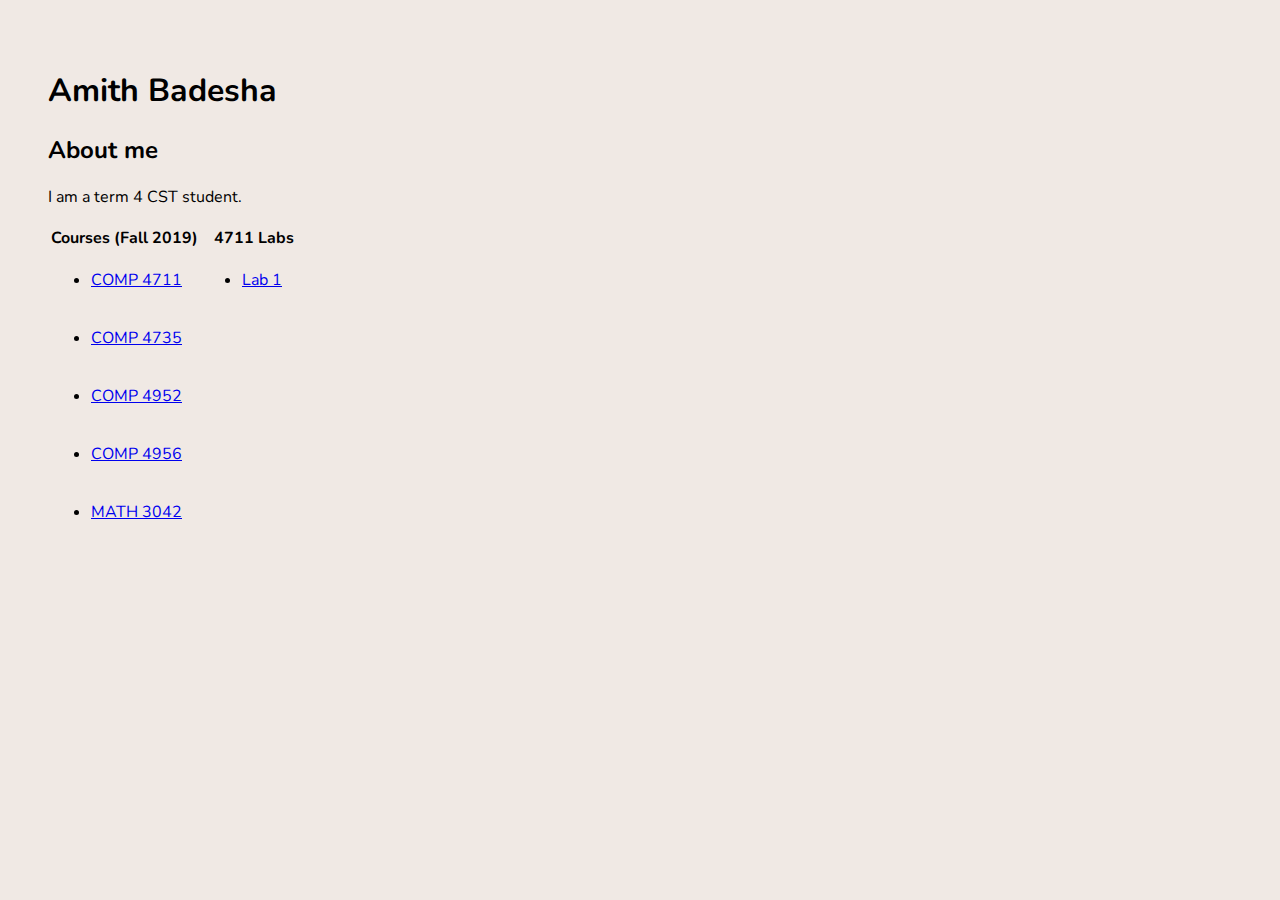
==== index.html @ f625e888 "Initial Commit" ====
<!DOCTYPE html>
<html>
<head>
    <title>
        Amith Badesha home page
    </title>
    <link href="https://fonts.googleapis.com/css?family=Nunito&display=swap" rel="stylesheet">
    <style>
        body {
            background-color: #F0E9E4;
            font-family: 'Nunito', sans-serif;
            padding: 40px;
        }
    </style>
</head>
<body>
<h1>
    Amith Badesha
</h1>
<h2>About me</h2>
<p>
    I am a term 4 CST student. 
</p>
<table>
    <tr>
        <th>Courses (Fall 2019)</th>
        <th>&nbsp;&nbsp;&nbsp;4711 Labs</th>
    </tr>
    <tr>
        <td>
            <ul>
                <li>
                    <a href="https://www.bcit.ca/study/outlines/20193035498">COMP 4711</a>
                </li>
            </ul>
        </td>
        <td>
            <ul>
                <li>
                    <a href="#">Lab 1</a>
                </li>
            </ul>
        </td>
    </tr>
    <tr>
        <td>
            <ul>
                <li>
                    <a href="https://www.bcit.ca/study/outlines/20193035501">COMP 4735</a>
                </li>
            </ul>
        </td>
    </tr>
    <tr>
        <td>
            <ul>
                <li>
                    <a href="https://www.bcit.ca/study/outlines/20193035507">COMP 4952</a>
                </li>
            </ul>
        </td>
    </tr>
    <tr>
        <td>
            <ul>
                <li>
                    <a href="https://www.bcit.ca/study/outlines/20193035509">COMP 4956</a>
                </li>
            </ul>
        </td>
    </tr>
    <tr>
        <td>
            <ul>
                <li>
                    <a href="https://www.bcit.ca/study/outlines/20193045353">MATH 3042</a>
                </li>
            </ul>
        </td>
    </tr>
</table>
</body>
</html>
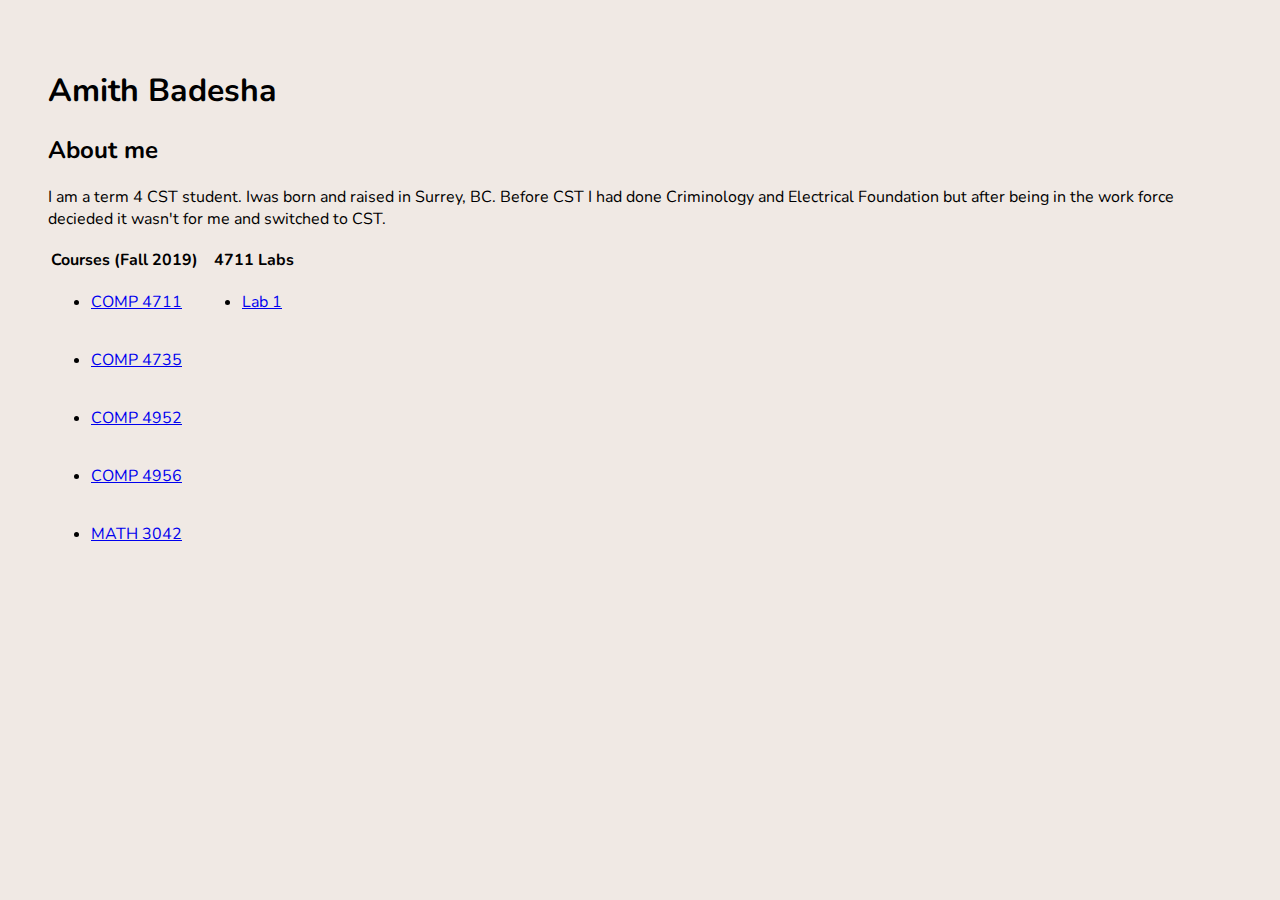
==== commit abfba381: "commit" ====
--- a/index.html
+++ b/index.html
@@ -19,7 +19,8 @@
 </h1>
 <h2>About me</h2>
 <p>
-    I am a term 4 CST student. 
+    I am a term 4 CST student. Iwas born and raised in Surrey, BC. Before CST I had done Criminology 
+    and Electrical Foundation but after being in the work force decieded it wasn't for me and switched to CST.
 </p>
 <table>
     <tr>
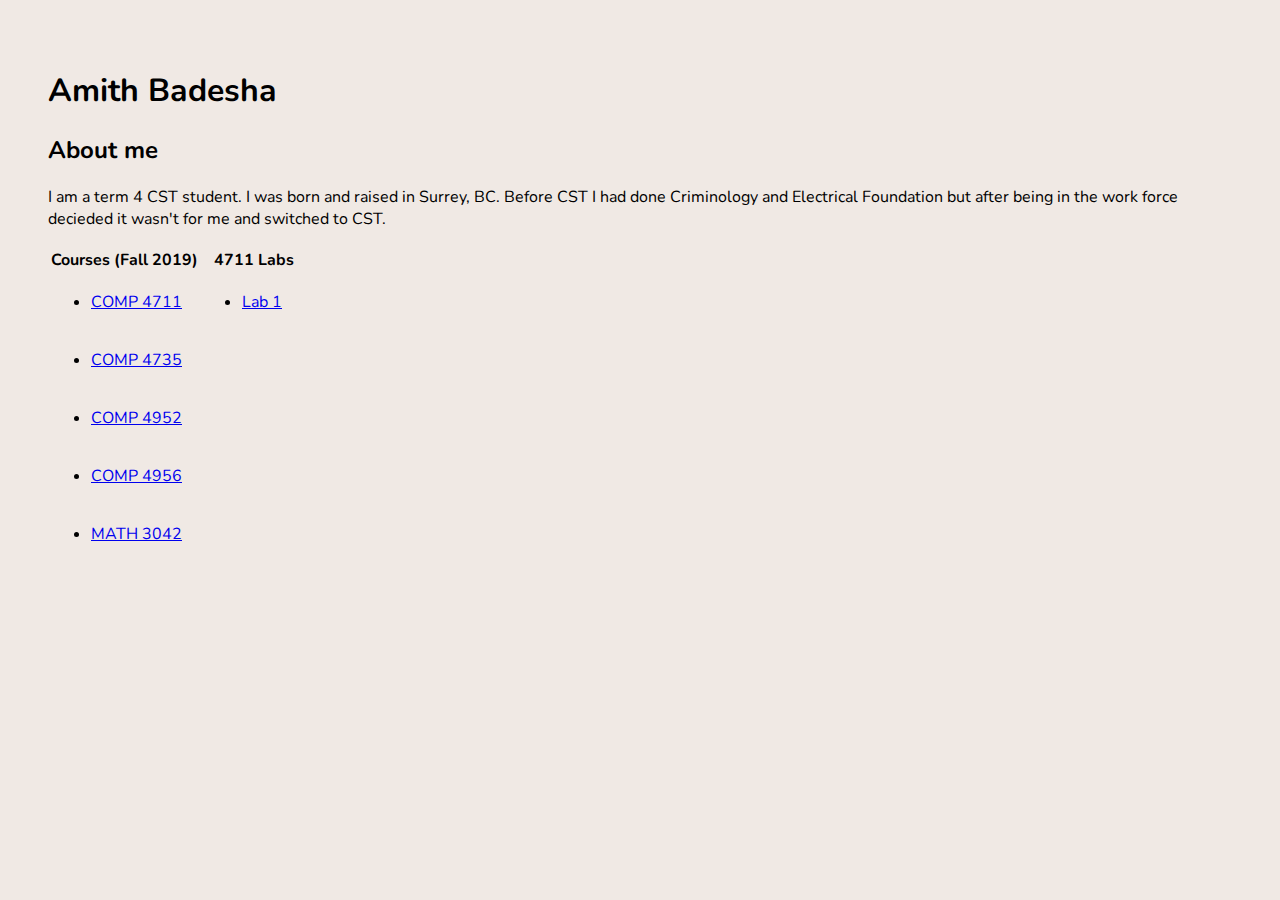
==== commit 6b410704: "Commit" ====
--- a/index.html
+++ b/index.html
@@ -19,7 +19,7 @@
 </h1>
 <h2>About me</h2>
 <p>
-    I am a term 4 CST student. Iwas born and raised in Surrey, BC. Before CST I had done Criminology 
+    I am a term 4 CST student. I was born and raised in Surrey, BC. Before CST I had done Criminology 
     and Electrical Foundation but after being in the work force decieded it wasn't for me and switched to CST.
 </p>
 <table>
